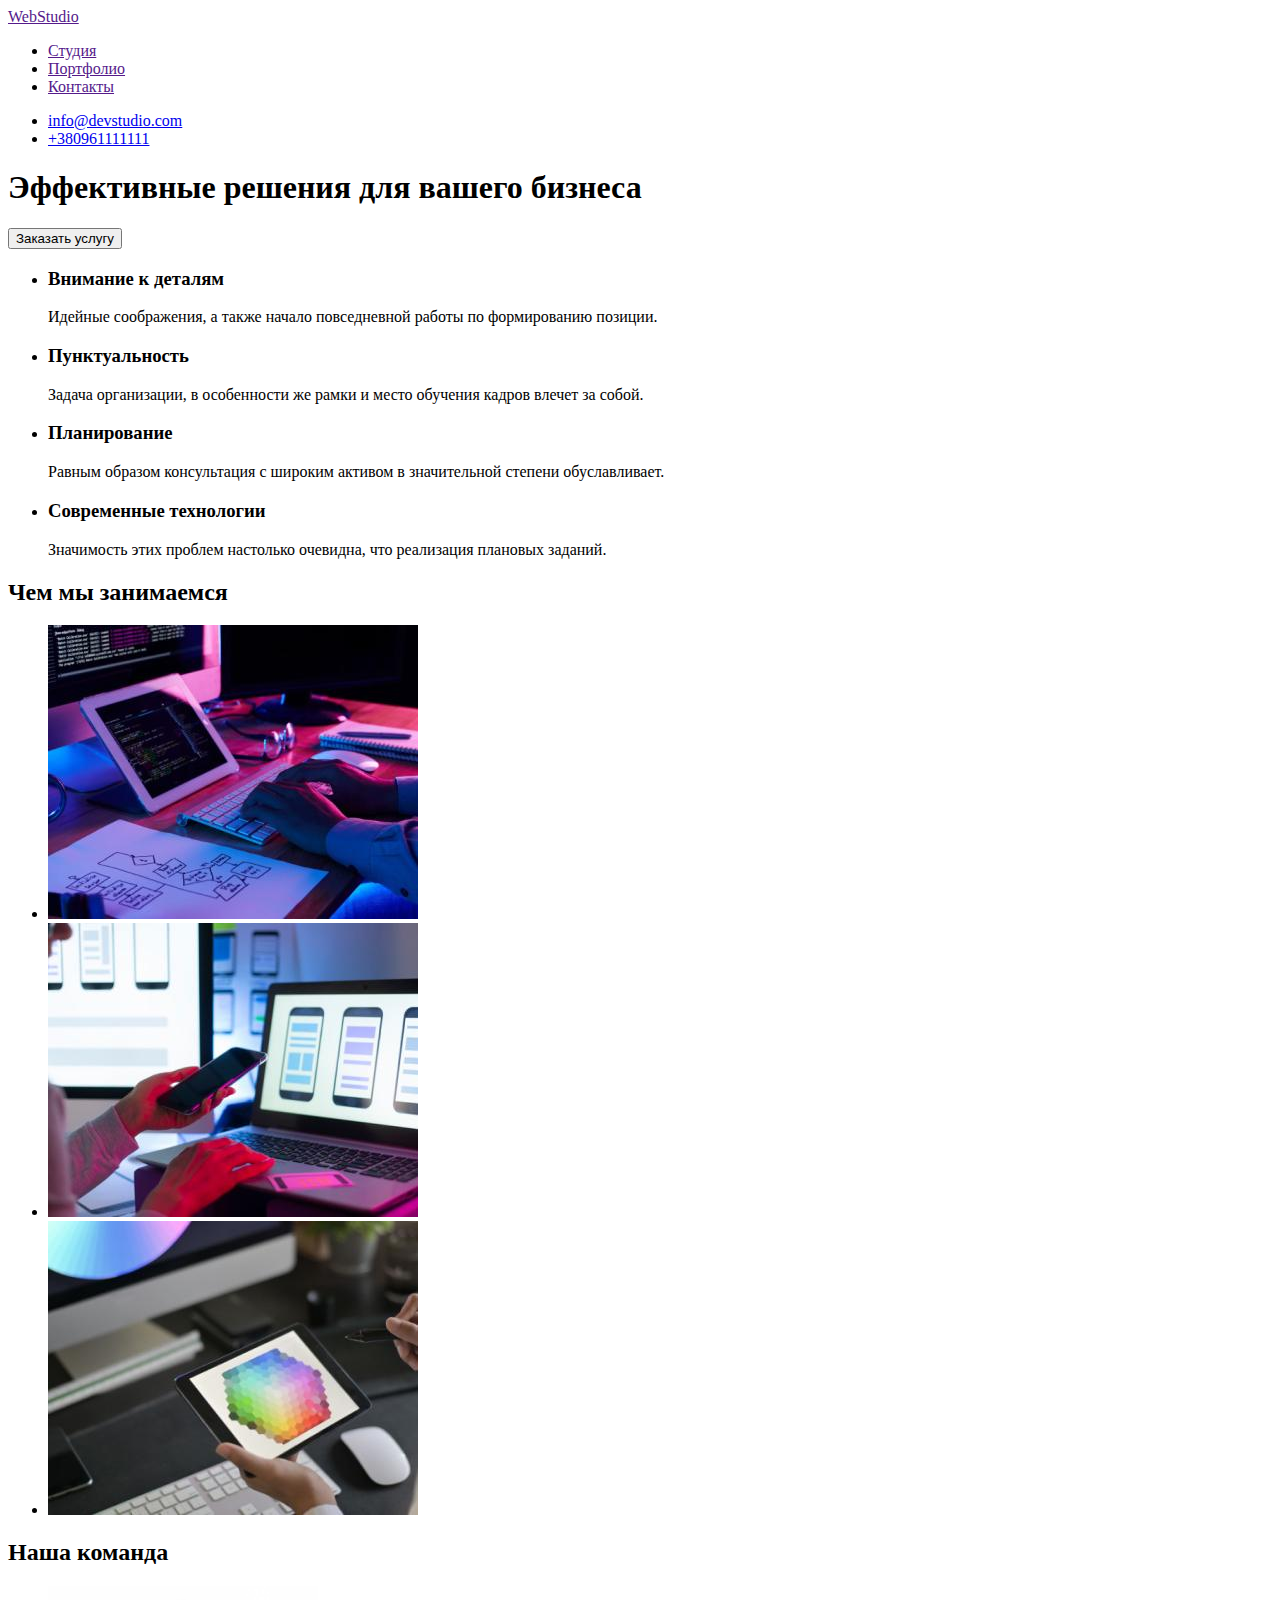
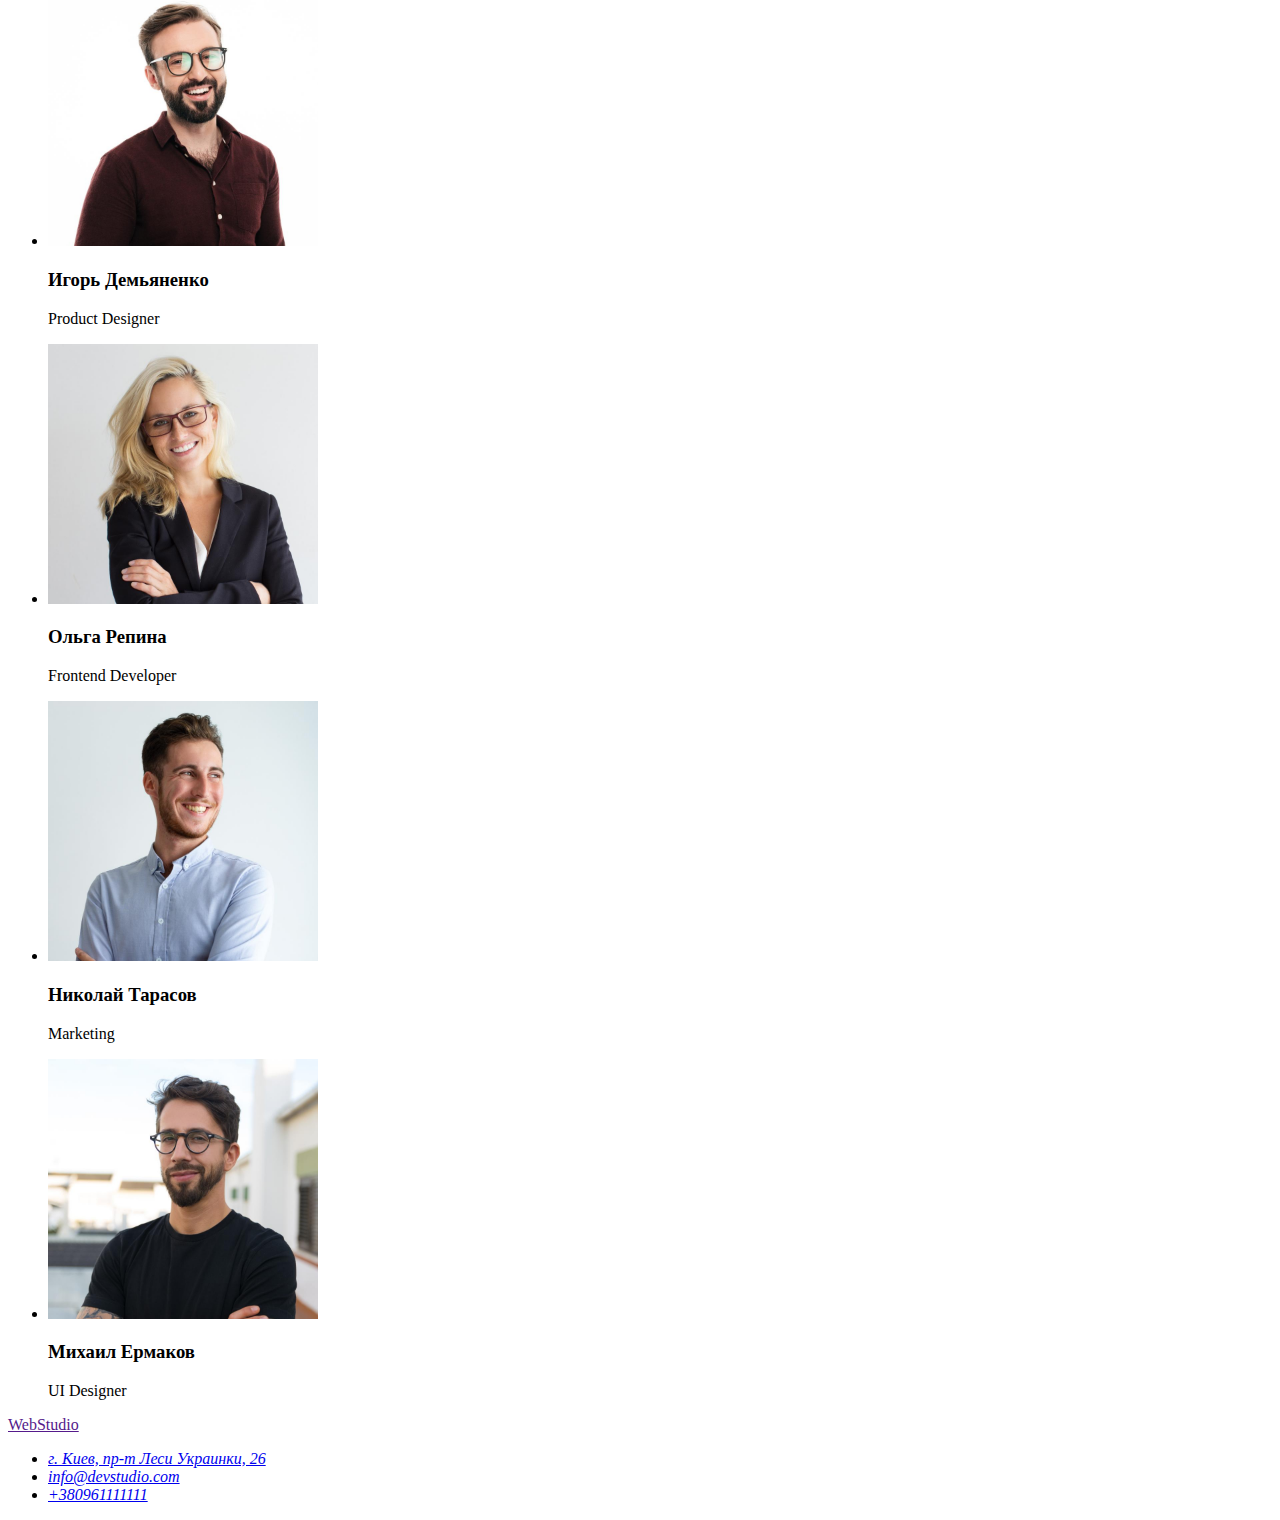
==== index.html @ c9d6ad0f "скопировал файлы" ====
<!DOCTYPE html>
<html lang="ru">
<head>
    <meta charset="UTF-8">
    <meta http-equiv="X-UA-Compatible" content="IE=edge">
    <meta name="viewport" content="width=device-width, initial-scale=1.0">
    <title>WebStudio</title>
    <link rel="stylesheet" href="./css/styles.css">
</head>
<body>
    <!-- Мой контейнер -->
    <div>

        <!-- Новигация, контакты и тд -->
        <header>
            <nav>
                <a href="" lang="en">WebStudio</a>

                <ul>
                    <li><a href="">Студия</a></li>
                    <li><a href="">Портфолио</a></li>
                    <li><a href="">Контакты</a></li>
                </ul>
            </nav>
            <ul>
                <li>
                    <a href="mailto:info@devstudio.com">info@devstudio.com</a>
                </li>
                <li>        
                    <a href="tel:+380961111111">+380961111111</a>
                </li>
            </ul>
        </header>
        
        <!-- Слоган -->

        <main>
            <section>
                <h1>Эффективные решения для вашего бизнеса</h1>
                <button type="button">Заказать услугу</button>
            </section>

            <!-- Проф скил -->
            
            <section>
                <ul>
                    <li>
                        <h3>Внимание к деталям</h3>
                        <p>
                            Идейные соображения, а также начало повседневной работы по формированию позиции.
                        </p>
                    </li>
                    <li>
                        <h3>Пунктуальность</h3>
                        <p>
                            Задача организации, в особенности же рамки и место обучения кадров влечет за собой.
                        </p>
                    </li>
                    <li>
                        <h3>Планирование</h3>
                        <p>
                            Равным образом консультация с широким активом в значительной степени обуславливает.
                        </p>
                    </li>
                    <li>
                        <h3>Современные технологии</h3>    
                        <p>
                            Значимость этих проблем настолько очевидна, что реализация плановых заданий.
                        </p>
                    </li>
                </ul>
                
            </section>
            
            <!-- Вид деятельности -->

            <section>
                <h2>Чем мы занимаемся</h2>
                <ul>
                    <li>
                        <img src="./images/img.jpg" alt="Програмист пишет код" width="370" height="294">
                    </li>
                    <li>
                        <img src="./images/img(1).jpg" alt="Дизайн меню для смартфона" width="370" height="294">
                    </li>
                    <li>
                        <img src="./images/img(2).jpg" alt="В руках планшет со стилусом" width="370" height="294">
                    </li>    
                </ul>
            </section>

            <!-- Сотрудники -->

            <section>
                <h2>Наша команда</h2>       
                    <ul>
                        <li>
                            <img src="./images/img(6).jpg" alt="Игорь Демьяненко" width="270" height="260">    
                            <h3>Игорь Демьяненко</h3>
                            <p lang="en">Product Designer</p>
                        </li>
                        <li>
                            <img src="./images/img(5).jpg" alt="Ольга Репина" width="270" height="260">
                            <h3>Ольга Репина</h3>
                            <p lang="en">Frontend Developer</p>
                        </li>
                        <li>
                            <img src="./images/img(3).jpg" alt="Николай Тарасов" width="270" height="260">
                            <h3>Николай Тарасов</h3>
                            <p lang="en">Marketing</p>
                        </li>
                        <li>
                            <img src="./images/img(4).jpg" alt="Михаил Ермаков" width="270" height="260">
                            <h3>Михаил Ермаков</h3>
                            <p lang="en">UI Designer</p>
                        </li>
                    </ul>
            </section>
        </main>

        <!-- Подвал с контактами -->
        <footer>
            <a href="" lang="en">WebStudio</a>
            <address>
                <ul>
                    <li>
                        <a href="https://goo.gl/maps/cScgRgd44BL1W8yu9" target="_blank" rel="noopener noreferrer">г. Киев, пр-т Леси Украинки, 26</a>
                    </li>
                    <li>
                        <a href="mailto:info@devstudio.com">info@devstudio.com</a>
                    </li>
                    <li>
                        <a href="tel:+380961111111">+380961111111</a>
                    </li>
                </ul>
            </address>
        </footer>
    </div>

</body>
</html>
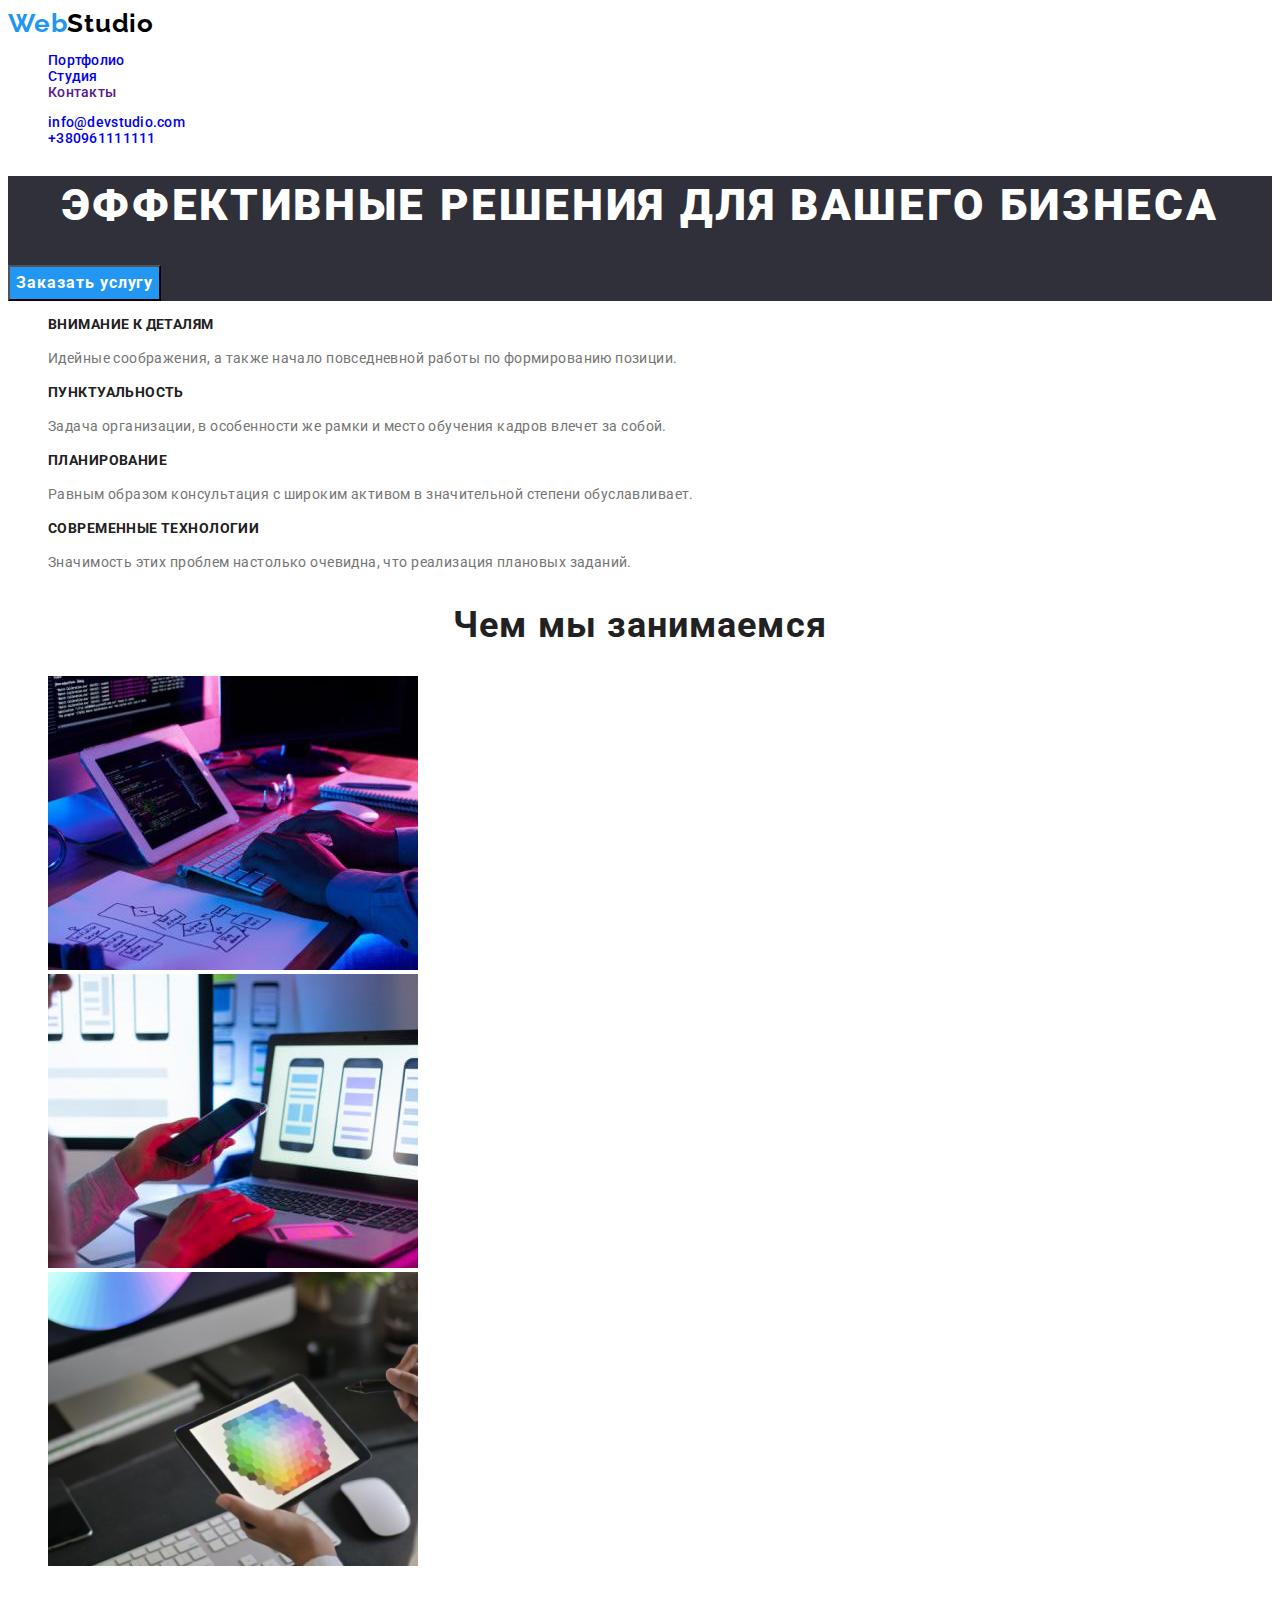
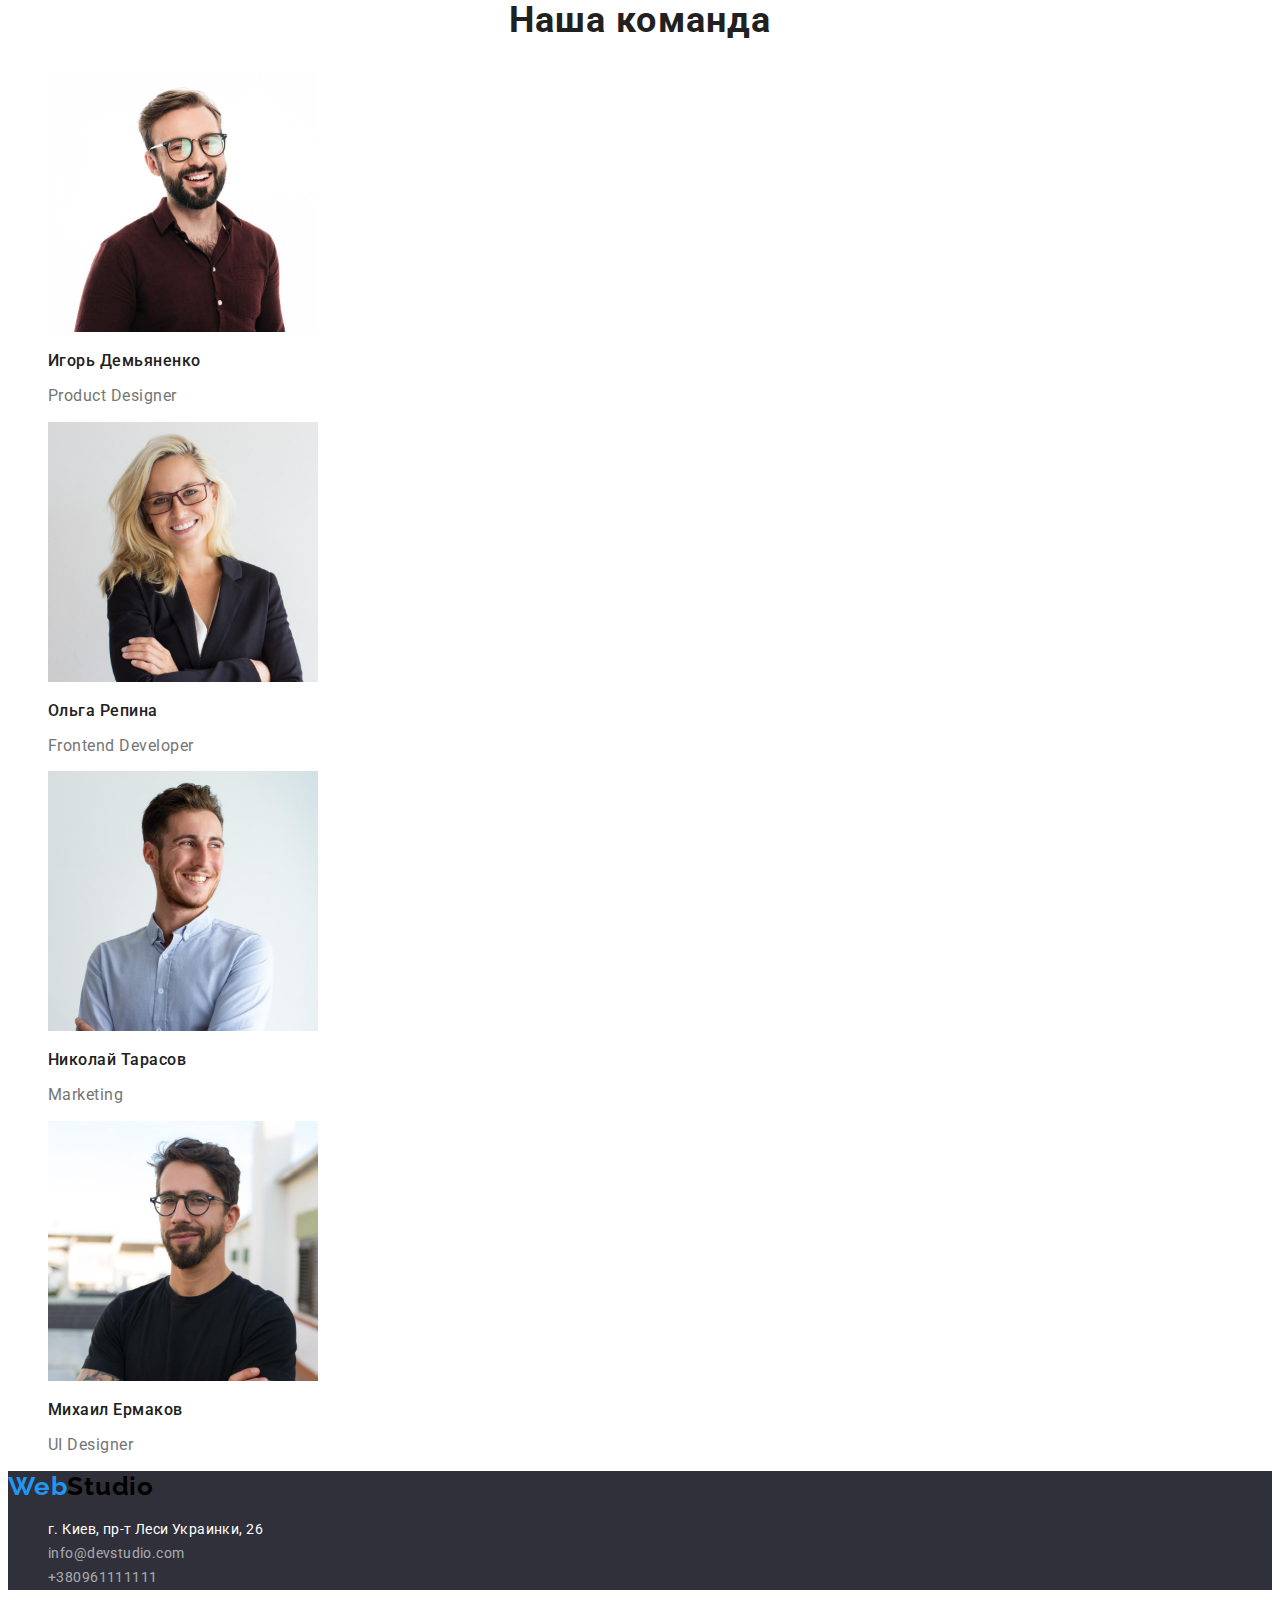
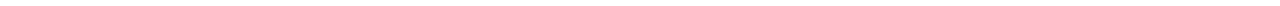
==== commit 99276fbf: "Сдача ДЗ на проверку" ====
--- a/index.html
+++ b/index.html
@@ -5,66 +5,69 @@
     <meta http-equiv="X-UA-Compatible" content="IE=edge">
     <meta name="viewport" content="width=device-width, initial-scale=1.0">
     <title>WebStudio</title>
+    <link rel="preconnect" href="https://fonts.googleapis.com">
+    <link rel="preconnect" href="https://fonts.gstatic.com" crossorigin>
+    <link href="https://fonts.googleapis.com/css2?family=Raleway:wght@700&family=Roboto:wght@400;500;700;900&display=swap"
+        rel="stylesheet">
     <link rel="stylesheet" href="./css/styles.css">
 </head>
 <body>
     <!-- Мой контейнер -->
-    <div>
 
-        <!-- Новигация, контакты и тд -->
-        <header>
-            <nav>
-                <a href="" lang="en">WebStudio</a>
+        <!---------------------------HEADER----------------------->
+        <header class="header">
+            <nav class="header-nav">
+                <a href="" lang="en" class="header-logo link"><span lang="en">Web</span>Studio</a>
 
-                <ul>
-                    <li><a href="">Студия</a></li>
-                    <li><a href="">Портфолио</a></li>
-                    <li><a href="">Контакты</a></li>
+                <ul class="header-list list">
+                    <li><a class="header-item link" href="./portfolio.html" >Портфолио</a></li>
+                    <li><a class="header-item link" href="./index.html" >Студия</a></li>
+                    <li><a class="header-item link" href="">Контакты</a></li>
                 </ul>
             </nav>
-            <ul>
+            <ul class="header-contact list">
                 <li>
-                    <a href="mailto:info@devstudio.com">info@devstudio.com</a>
+                    <a class="header-mail link" href="mailto:info@devstudio.com">info@devstudio.com</a>
                 </li>
                 <li>        
-                    <a href="tel:+380961111111">+380961111111</a>
+                    <a class="header-tel link" href="tel:+380961111111">+380961111111</a>
                 </li>
             </ul>
         </header>
         
-        <!-- Слоган -->
+        <!-------------------------- HERO ------------------------->
 
         <main>
-            <section>
-                <h1>Эффективные решения для вашего бизнеса</h1>
-                <button type="button">Заказать услугу</button>
+            <section class="hero">
+                <h1 class="hero-title">Эффективные решения для вашего бизнеса</h1>
+                <button class="hero-btn" type="button">Заказать услугу</button>
             </section>
 
-            <!-- Проф скил -->
+            <!-------------------------PRIORITY-------------------->
             
-            <section>
-                <ul>
-                    <li>
-                        <h3>Внимание к деталям</h3>
-                        <p>
+            <section class="priority">
+                <ul class="priority-list list">
+                    <li class="priority-item">
+                        <h3 class="priority-title">Внимание к деталям</h3>
+                        <p class="priority-text">
                             Идейные соображения, а также начало повседневной работы по формированию позиции.
                         </p>
                     </li>
-                    <li>
-                        <h3>Пунктуальность</h3>
-                        <p>
+                    <li class="priority-item">
+                        <h3 class="priority-title">Пунктуальность</h3>
+                        <p class="priority-text">
                             Задача организации, в особенности же рамки и место обучения кадров влечет за собой.
                         </p>
                     </li>
-                    <li>
-                        <h3>Планирование</h3>
-                        <p>
+                    <li class="priority-item">
+                        <h3 class="priority-title">Планирование</h3>
+                        <p class="priority-text">
                             Равным образом консультация с широким активом в значительной степени обуславливает.
                         </p>
                     </li>
-                    <li>
-                        <h3>Современные технологии</h3>    
-                        <p>
+                    <li class="priority-item">
+                        <h3 class="priority-title">Современные технологии</h3>    
+                        <p class="priority-text">
                             Значимость этих проблем настолько очевидна, что реализация плановых заданий.
                         </p>
                     </li>
@@ -72,70 +75,70 @@
                 
             </section>
             
-            <!-- Вид деятельности -->
+            <!-------------------------WORK EXAMPLES-------------------->
 
-            <section>
-                <h2>Чем мы занимаемся</h2>
-                <ul>
+            <section class="example">
+                <h2 class="example-title">Чем мы занимаемся</h2>
+                <ul class="example-list list">
                     <li>
-                        <img src="./images/img.jpg" alt="Програмист пишет код" width="370" height="294">
+                        <img class="example-img" src="./images/img.jpg" alt="Програмист пишет код" width="370" height="294">
                     </li>
                     <li>
-                        <img src="./images/img(1).jpg" alt="Дизайн меню для смартфона" width="370" height="294">
+                        <img class="example-img" src="./images/img(1).jpg" alt="Дизайн меню для смартфона" width="370" height="294">
                     </li>
                     <li>
-                        <img src="./images/img(2).jpg" alt="В руках планшет со стилусом" width="370" height="294">
+                        <img class="example-img" src="./images/img(2).jpg" alt="В руках планшет со стилусом" width="370" height="294">
                     </li>    
                 </ul>
             </section>
 
-            <!-- Сотрудники -->
+            <!---------------------------TEAM-------------------------->
 
-            <section>
-                <h2>Наша команда</h2>       
-                    <ul>
+            <section class="team">
+                <h2 class="team-title">Наша команда</h2>       
+                    <ul class="team-list list">
                         <li>
-                            <img src="./images/img(6).jpg" alt="Игорь Демьяненко" width="270" height="260">    
-                            <h3>Игорь Демьяненко</h3>
-                            <p lang="en">Product Designer</p>
+                            <img class="team-img" src="./images/img(6).jpg" alt="Игорь Демьяненко" width="270" height="260">    
+                            <h3 class="team-subtitle">Игорь Демьяненко</h3>
+                            <p class="team-text" lang="en">Product Designer</p>
                         </li>
                         <li>
-                            <img src="./images/img(5).jpg" alt="Ольга Репина" width="270" height="260">
-                            <h3>Ольга Репина</h3>
-                            <p lang="en">Frontend Developer</p>
+                            <img class="team-img" src="./images/img(5).jpg" alt="Ольга Репина" width="270" height="260">
+                            <h3 class="team-subtitle">Ольга Репина</h3>
+                            <p class="team-text" lang="en">Frontend Developer</p>
                         </li>
                         <li>
-                            <img src="./images/img(3).jpg" alt="Николай Тарасов" width="270" height="260">
-                            <h3>Николай Тарасов</h3>
-                            <p lang="en">Marketing</p>
+                            <img class="team-img" src="./images/img(3).jpg" alt="Николай Тарасов" width="270" height="260">
+                            <h3 class="team-subtitle">Николай Тарасов</h3>
+                            <p class="team-text" lang="en">Marketing</p>
                         </li>
                         <li>
-                            <img src="./images/img(4).jpg" alt="Михаил Ермаков" width="270" height="260">
-                            <h3>Михаил Ермаков</h3>
-                            <p lang="en">UI Designer</p>
+                            <img class="team-img" src="./images/img(4).jpg" alt="Михаил Ермаков" width="270" height="260">
+                            <h3 class="team-subtitle">Михаил Ермаков</h3>
+                            <p class="team-text" lang="en">UI Designer</p>
                         </li>
                     </ul>
             </section>
         </main>
 
-        <!-- Подвал с контактами -->
-        <footer>
-            <a href="" lang="en">WebStudio</a>
-            <address>
-                <ul>
+        <!---------------------------FOOTER------------------------->
+
+        <footer class="footer">
+            <a href="" lang="en" class="footer-logo link"><span lang="en">Web</span>Studio</a>
+            <address class="footer-contact">
+                <ul class="footer-list list">
                     <li>
-                        <a href="https://goo.gl/maps/cScgRgd44BL1W8yu9" target="_blank" rel="noopener noreferrer">г. Киев, пр-т Леси Украинки, 26</a>
+                        <a class="footer-adress link" href="https://goo.gl/maps/cScgRgd44BL1W8yu9" target="_blank" rel="noopener noreferrer">г. Киев, пр-т Леси Украинки, 26</a>
                     </li>
                     <li>
-                        <a href="mailto:info@devstudio.com">info@devstudio.com</a>
+                        <a class="footer-mail link" href="mailto:info@devstudio.com">info@devstudio.com</a>
                     </li>
                     <li>
-                        <a href="tel:+380961111111">+380961111111</a>
+                        <a class="footer-tel link" href="tel:+380961111111">+380961111111</a>
                     </li>
                 </ul>
             </address>
         </footer>
-    </div>
 
 </body>
 </html>--- a/css/styles.css
+++ b/css/styles.css
@@ -0,0 +1,393 @@
+body {
+  background-color: #ffffff;
+  color: #212121;
+}
+:root {
+  --basic-text-color: #212121;
+  --secondary-text-color: #757575;
+}
+
+.link {
+  text-decoration: none;
+}
+.list {
+  list-style: none;
+}
+
+/*-----------------------HEADER-----------------------*/
+
+.header-logo {
+  color: #000000;
+  font-family: "Raleway", sans-serif;
+  font-weight: 700;
+  font-size: 26px;
+  line-height: 1.19;
+  letter-spacing: 0.03em;
+}
+.header-logo span {
+  color: #2196f3;
+}
+.header-list {
+  color: #212121;
+  font-family: "Roboto";
+  font-weight: 500;
+  font-size: 14px;
+  line-height: 1.14;
+  letter-spacing: 0.02em;
+}
+.header-list :hover {
+  color: #2196f3;
+}
+.header-list :focus {
+  color: green;
+}
+.header-contact {
+  color: #757575;
+  font-family: "Roboto";
+  font-style: normal;
+  font-weight: 500;
+  font-size: 14px;
+  line-height: 1.14;
+  letter-spacing: 0.02em;
+}
+.header-contact :hover {
+  color: #2196f3;
+}
+.header-contact :focus {
+  color: green;
+}
+
+/*------------------------HERO-----------------------*/
+
+.hero {
+  background-color: #2f303a;
+}
+
+.hero-title {
+  font-family: "Roboto";
+  font-weight: 900;
+  font-size: 44px;
+  line-height: 1.36;
+  text-align: center;
+  letter-spacing: 0.06em;
+  text-transform: uppercase;
+  color: #ffffff;
+}
+.hero-btn {
+  font-family: "Roboto";
+  font-weight: 700;
+  font-size: 16px;
+  line-height: 1.87;
+  letter-spacing: 0.06em;
+  color: #ffffff;
+}
+.hero-btn {
+  background-color: #2196f3;
+}
+.hero-btn:hover {
+  background-color: #188ce8;
+}
+.hero-btn:focus {
+  color: green;
+}
+
+/*------------------------PRIORITY----------------------*/
+
+.priority-title {
+  color: var(--basic-text-color);
+  font-family: "Roboto";
+  font-weight: 700;
+  font-size: 14px;
+  line-height: 1.14;
+  letter-spacing: 0.03em;
+  text-transform: uppercase;
+}
+
+.priority-text {
+  color: var(--secondary-text-color);
+  font-family: "Roboto";
+  font-weight: 400;
+  font-size: 14px;
+  line-height: 1.71;
+  letter-spacing: 0.03em;
+}
+
+/*----------------------WORK EXAMPLES---------------------*/
+
+.example-title {
+  color: var(--basic-text-color);
+  font-family: "Roboto", sans-serif;
+  font-weight: 700;
+  font-size: 36px;
+  line-height: 1.16;
+  text-align: center;
+  letter-spacing: 0.03em;
+}
+
+/*--------------------------TEAM-------------------------*/
+
+.team-title {
+  color: var(--basic-text-color);
+  font-family: Roboto;
+  font-weight: 700;
+  font-size: 36px;
+  line-height: 1.16;
+  text-align: center;
+  letter-spacing: 0.03em;
+}
+.team-subtitle {
+  color: var(--basic-text-color);
+  font-family: Roboto;
+  font-weight: 500;
+  font-size: 16px;
+  line-height: 1.18;
+  letter-spacing: 0.03em;
+}
+.team-text {
+  color: var(--secondary-text-color);
+  font-family: Roboto;
+  font-weight: 400;
+  font-size: 16px;
+  line-height: 1.18;
+  letter-spacing: 0.03em;
+}
+
+/*-------------------------FOOTER-------------------------*/
+
+.footer {
+  background-color: #2f303a;
+}
+.footer-logo {
+  color: #000000;
+  font-family: "Raleway", sans-serif;
+  font-weight: 700;
+  font-size: 26px;
+  line-height: 1.19;
+  letter-spacing: 0.03em;
+}
+.footer-logo span {
+  color: #2196f3;
+}
+.footer-adress {
+  font-family: Roboto;
+  font-style: normal;
+  font-weight: 400;
+  font-size: 14px;
+  line-height: 1.71;
+  letter-spacing: 0.03em;
+  color: #ffffff;
+}
+.footer-mail,
+.footer-tel {
+  font-family: Roboto;
+  font-style: normal;
+  font-weight: 400;
+  font-size: 14px;
+  line-height: 1.71;
+  letter-spacing: 0.03em;
+  color: rgba(255, 255, 255, 0.6);
+}
+.footer-list :hover {
+  color: #2196f3;
+}
+.footer-list :focus {
+  color: green;
+}
+
+/*=======================PORTFOLIO===================*/
+/*-------------------Portfolio buttons------------------*/
+
+.buttons-list {
+  font-family: Roboto;
+  font-style: normal;
+  font-weight: 500;
+  font-size: 16px;
+  line-height: 1.62;
+  letter-spacing: 0.03em;
+  color: var(--basic-text-color)
+}
+.nav-button :hover {
+  background-color: #2196f3;
+  color: #ffffff;
+}
+
+/*---------------------Project----------------------*/
+
+.project-title {
+  font-family: Roboto;
+  font-style: normal;
+  font-weight: 700;
+  font-size: 18px;
+  line-height: 2;
+  letter-spacing: 0.06em;
+  color: var(--basic-text-color)
+}
+.project-text {
+  font-family: Roboto;
+  font-style: normal;
+  font-weight: 400;
+  font-size: 16px;
+  line-height: 1.87;
+  letter-spacing: 0.03em;
+  color: var(--secondary-text-color)
+}
+
+/* body {
+  background-color: #ffffff;
+  position: relative;
+  width: 1600px;
+  height: 2349px;
+}
+
+:root {
+  --primary-text-color: #212121;
+  --secondary-text-color: #757575;
+}
+/*-------HEADER--------*/
+/*.logo-text {
+  color: #000000;
+}
+.logo-text span {
+  color: #2196f3;
+}
+.header-list {
+  color: var(--primary-text-color);
+  font-family: roboto;
+  font-weight: 500;
+  font-size: 14px;
+  line-height: 16px;
+  letter-spacing: 0.02em;
+}
+.header-list:hover,
+.header-list:focus {
+  color: #2196f3;
+}
+
+.header-contact a {
+  color: #757575;
+  font-family: roboto;
+  font-weight: 500;
+  font-size: 14px;
+  line-height: 16px;
+  letter-spacing: 0.02em;
+}
+.header-tel:hover{
+  color: #2196f3;
+}
+.header-mail:hover{
+  color: #2196f3;
+}
+
+/*Герой, слоган*/
+/*.hero {
+  filter: drop-shadow(0px 4px 4px rgba(0, 0, 0, 0.25))
+    drop-shadow(0px 4px 4px rgba(0, 0, 0, 0.25));
+}
+.hero {
+  background: #2F303A;
+}
+.hero-text {
+  color: #ffffff;
+  font-family: roboto;
+  font-weight: 900;
+  font-size: 44px;
+  line-height: 1.36;
+  text-align: center;
+  letter-spacing: 0.06em;
+  text-transform: uppercase;
+}
+
+.hero-button {
+  background-color: #2196f3;
+  color: #ffffff;
+  font-family: roboto;
+  font-weight: 700;
+  font-size: 16px;
+  line-height: 1.89;
+  text-align: center;
+  letter-spacing: 0.06em;
+  display: flex;
+  align-items: center;
+  border: transparent;
+}
+.hero-button:hover {
+  color: #188ce8;
+}
+.hero-button:focus{
+  color: green;
+}
+
+/*Приоритет*/
+
+/*.priority {
+  background-color: orange
+}
+
+.prof-skils h3 {
+  color: var(--primary-text-color);
+  font-family: roboto;
+  font-weight: 700;
+  font-size: 14px;
+  line-height: 16px;
+  letter-spacing: 0.03em;
+  text-transform: uppercase;
+}
+
+.list {
+  list-style: none;
+}
+
+.prof-skils p {
+  color: var(--secondary-text-color);
+  font-family: roboto;
+  font-weight: normal;
+  font-size: 14px;
+  line-height: 24px;
+  letter-spacing: 0.03em;
+}
+
+/*Вид деятельности*/
+
+/*.work {
+  color: var(--primary-text-color);
+  font-family: roboto;
+  font-weight: 700;
+  font-size: 14px;
+  line-height: 16px;
+  letter-spacing: 0.03em;
+  text-transform: uppercase;
+}
+
+/*Наша команда*/
+
+/*.team {
+  color: var(--primary-text-color);
+  font-family: roboto;
+  font-weight: 700;
+  font-size: 36px;
+  line-height: 42px;
+  letter-spacing: 0.03em;
+  text-align: center;
+}
+
+
+
+.title-igor {
+  color: var(--primary-text-color);
+  font-family: roboto;
+  font-weight: 500;
+  font-size: 16px;
+  line-height: 19px;
+  letter-spacing: 0.03em;
+  text-align: center;
+}
+
+.work-igor {
+  color: var(--secondary-text-color);
+  font-family: roboto;
+  
+  font-size: 16px;
+  line-height: 19px;
+  letter-spacing: 0.03em;
+  text-align: center;
+  */
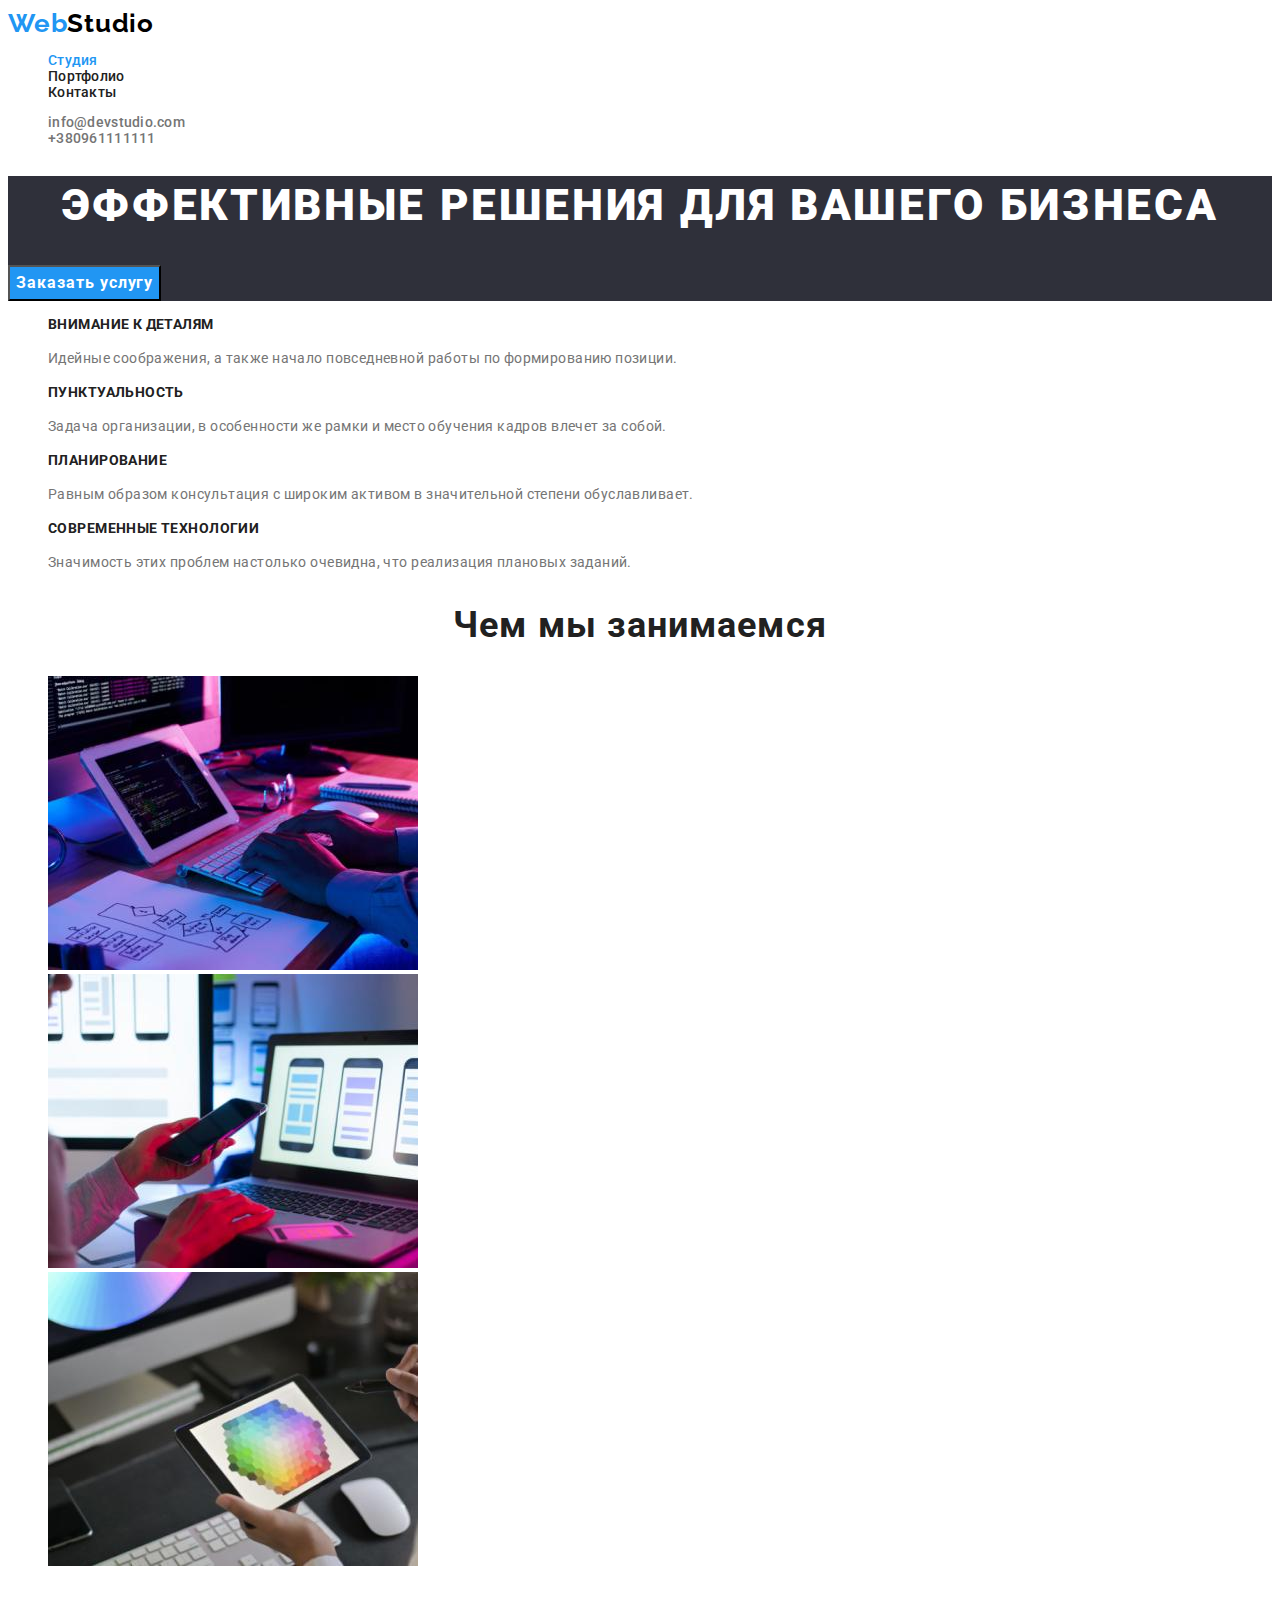
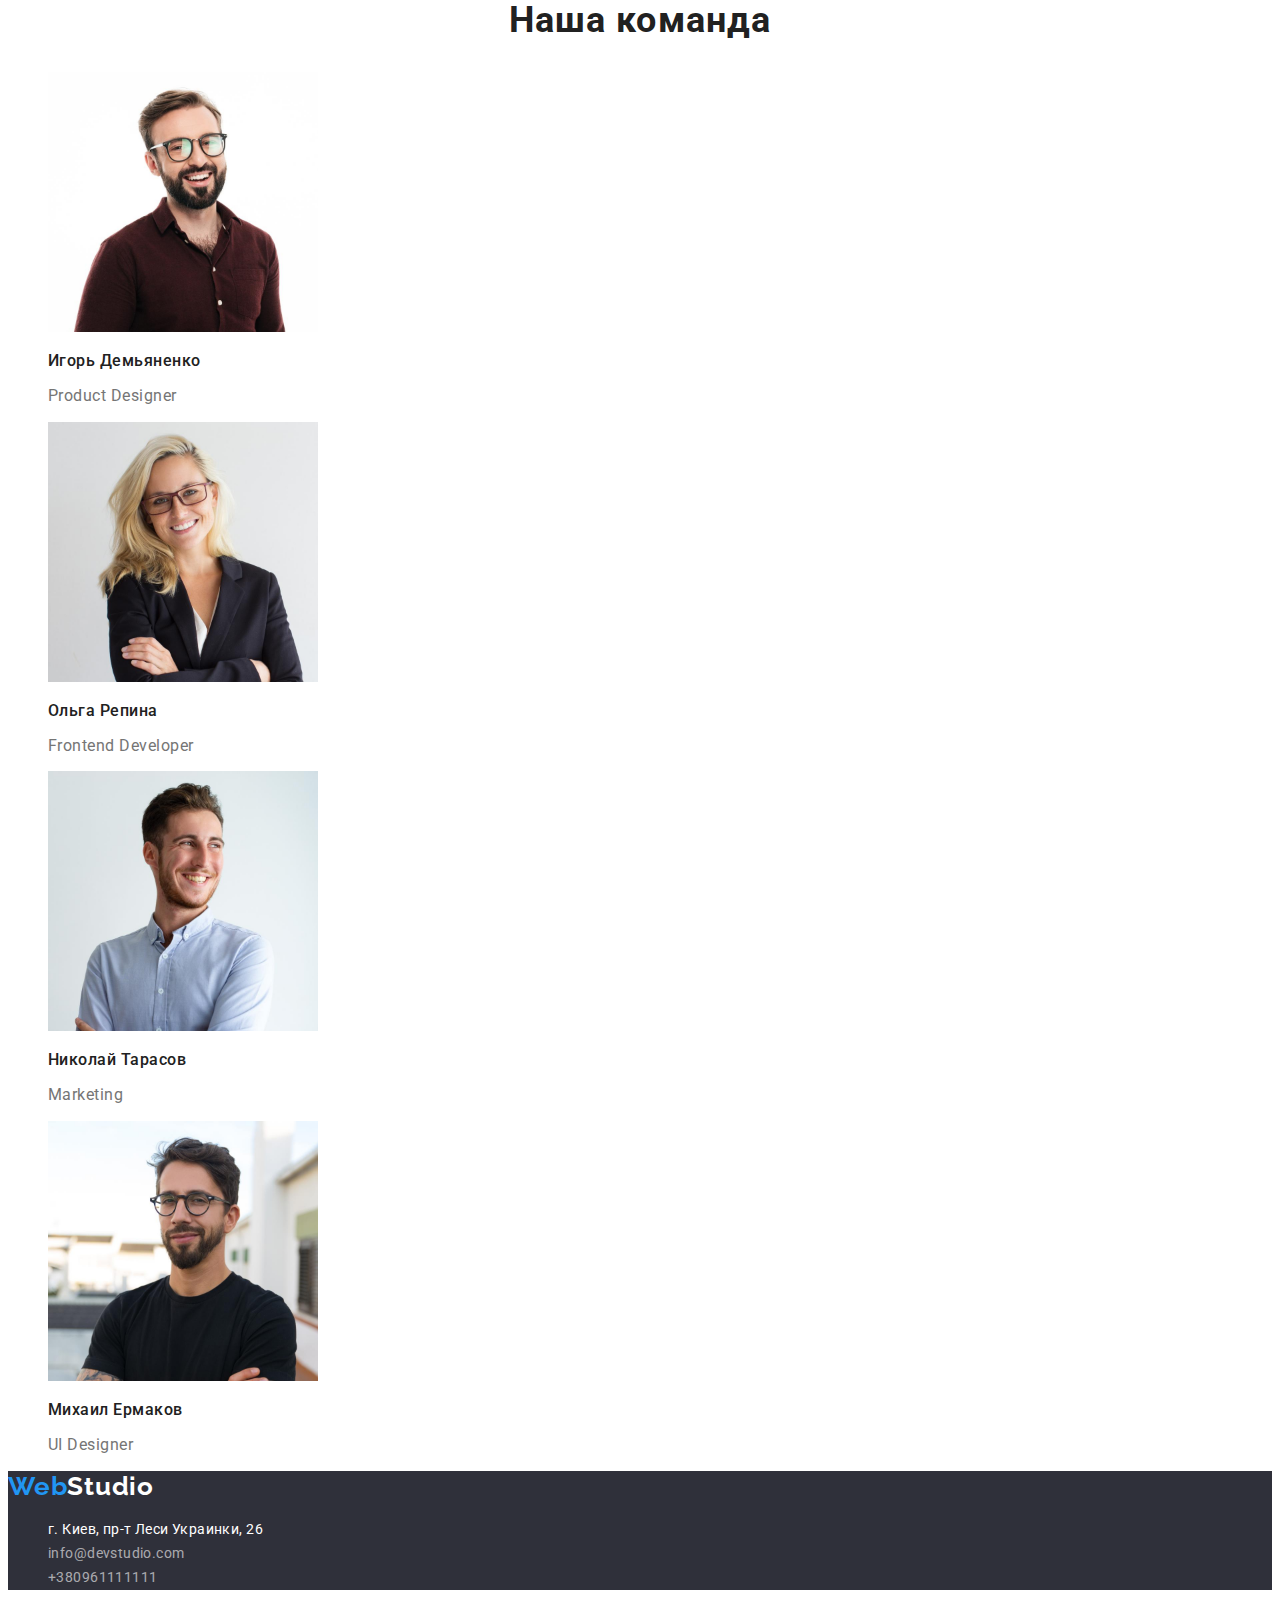
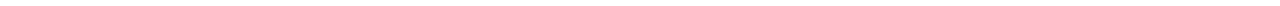
==== commit 77230071: "дз№2финиш" ====
--- a/index.html
+++ b/index.html
@@ -14,14 +14,14 @@
 <body>
     <!-- Мой контейнер -->
 
-        <!---------------------------HEADER----------------------->
+        <!-- HEADER -->
         <header class="header">
             <nav class="header-nav">
                 <a href="" lang="en" class="header-logo link"><span lang="en">Web</span>Studio</a>
 
                 <ul class="header-list list">
+                    <li><a class="header-item link current" href="./index.html" >Студия</a></li>
                     <li><a class="header-item link" href="./portfolio.html" >Портфолио</a></li>
-                    <li><a class="header-item link" href="./index.html" >Студия</a></li>
                     <li><a class="header-item link" href="">Контакты</a></li>
                 </ul>
             </nav>
@@ -35,7 +35,7 @@
             </ul>
         </header>
         
-        <!-------------------------- HERO ------------------------->
+        <!-- HERO -->
 
         <main>
             <section class="hero">
@@ -43,7 +43,7 @@
                 <button class="hero-btn" type="button">Заказать услугу</button>
             </section>
 
-            <!-------------------------PRIORITY-------------------->
+            <!-- PRIORITY -->
             
             <section class="priority">
                 <ul class="priority-list list">
@@ -75,7 +75,7 @@
                 
             </section>
             
-            <!-------------------------WORK EXAMPLES-------------------->
+            <!-- WORK EXAMPLES -->
 
             <section class="example">
                 <h2 class="example-title">Чем мы занимаемся</h2>
@@ -92,7 +92,7 @@
                 </ul>
             </section>
 
-            <!---------------------------TEAM-------------------------->
+            <!-- TEAM -->
 
             <section class="team">
                 <h2 class="team-title">Наша команда</h2>       
@@ -121,7 +121,7 @@
             </section>
         </main>
 
-        <!---------------------------FOOTER------------------------->
+        <!-- FOOTER -->
 
         <footer class="footer">
             <a href="" lang="en" class="footer-logo link"><span lang="en">Web</span>Studio</a>
--- a/css/styles.css
+++ b/css/styles.css
@@ -1,10 +1,12 @@
 body {
   background-color: #ffffff;
   color: #212121;
+  font-family: "Roboto", sans-serif;
 }
 :root {
   --basic-text-color: #212121;
   --secondary-text-color: #757575;
+  --basic-text: "Roboto", sans-serif;
 }
 
 .link {
@@ -27,34 +29,41 @@
 .header-logo span {
   color: #2196f3;
 }
+
 .header-list {
-  color: #212121;
-  font-family: "Roboto";
+  color: inherit;
+  font-family: inherit;
   font-weight: 500;
   font-size: 14px;
   line-height: 1.14;
   letter-spacing: 0.02em;
 }
-.header-list :hover {
-  color: #2196f3;
-}
+.header-list :hover,
 .header-list :focus {
-  color: green;
-}
+  color: #2196f3;
+}
+.header-item {
+  color: currentColor;
+}
+.current {
+  color: #2196f3;
+}
+
 .header-contact {
-  color: #757575;
-  font-family: "Roboto";
-  font-style: normal;
+  color: var(--secondary-text-color);
+  font-family: var(--basic-text);
   font-weight: 500;
   font-size: 14px;
   line-height: 1.14;
   letter-spacing: 0.02em;
 }
-.header-contact :hover {
-  color: #2196f3;
-}
+.header-contact :hover,
 .header-contact :focus {
-  color: green;
+  color: #2196f3;
+}
+.header-mail,
+.header-tel {
+  color: currentColor;
 }
 
 /*------------------------HERO-----------------------*/
@@ -64,7 +73,7 @@
 }
 
 .hero-title {
-  font-family: "Roboto";
+  font-family: var(--basic-text);
   font-weight: 900;
   font-size: 44px;
   line-height: 1.36;
@@ -74,7 +83,7 @@
   color: #ffffff;
 }
 .hero-btn {
-  font-family: "Roboto";
+  font-family: inherit;
   font-weight: 700;
   font-size: 16px;
   line-height: 1.87;
@@ -84,18 +93,16 @@
 .hero-btn {
   background-color: #2196f3;
 }
-.hero-btn:hover {
+.hero-btn:hover,
+.hero-btn:focus {
   background-color: #188ce8;
 }
-.hero-btn:focus {
-  color: green;
-}
 
 /*------------------------PRIORITY----------------------*/
 
 .priority-title {
   color: var(--basic-text-color);
-  font-family: "Roboto";
+  font-family: var(--basic-text);
   font-weight: 700;
   font-size: 14px;
   line-height: 1.14;
@@ -105,7 +112,7 @@
 
 .priority-text {
   color: var(--secondary-text-color);
-  font-family: "Roboto";
+  font-family: var(--basic-text);
   font-weight: 400;
   font-size: 14px;
   line-height: 1.71;
@@ -116,7 +123,7 @@
 
 .example-title {
   color: var(--basic-text-color);
-  font-family: "Roboto", sans-serif;
+  font-family: var(--basic-text);
   font-weight: 700;
   font-size: 36px;
   line-height: 1.16;
@@ -128,7 +135,7 @@
 
 .team-title {
   color: var(--basic-text-color);
-  font-family: Roboto;
+  font-family: var(--basic-text);
   font-weight: 700;
   font-size: 36px;
   line-height: 1.16;
@@ -137,7 +144,7 @@
 }
 .team-subtitle {
   color: var(--basic-text-color);
-  font-family: Roboto;
+  font-family: var(--basic-text);
   font-weight: 500;
   font-size: 16px;
   line-height: 1.18;
@@ -145,7 +152,7 @@
 }
 .team-text {
   color: var(--secondary-text-color);
-  font-family: Roboto;
+  font-family: var(--basic-text);
   font-weight: 400;
   font-size: 16px;
   line-height: 1.18;
@@ -158,7 +165,7 @@
   background-color: #2f303a;
 }
 .footer-logo {
-  color: #000000;
+  color: #ffffff;
   font-family: "Raleway", sans-serif;
   font-weight: 700;
   font-size: 26px;
@@ -169,7 +176,7 @@
   color: #2196f3;
 }
 .footer-adress {
-  font-family: Roboto;
+  font-family: var(--basic-text);
   font-style: normal;
   font-weight: 400;
   font-size: 14px;
@@ -179,7 +186,7 @@
 }
 .footer-mail,
 .footer-tel {
-  font-family: Roboto;
+  font-family: var(--basic-text);
   font-style: normal;
   font-weight: 400;
   font-size: 14px;
@@ -191,45 +198,44 @@
   color: #2196f3;
 }
 .footer-list :focus {
-  color: green;
+  color: #2196f3;
 }
 
 /*=======================PORTFOLIO===================*/
 /*-------------------Portfolio buttons------------------*/
 
-.buttons-list {
-  font-family: Roboto;
-  font-style: normal;
+.nav-button {
+  color: inherit;
+  font-family: inherit;
   font-weight: 500;
   font-size: 16px;
   line-height: 1.62;
   letter-spacing: 0.03em;
-  color: var(--basic-text-color)
-}
-.nav-button :hover {
+}
+.nav-button:hover,
+.nav-button:focus {
   background-color: #2196f3;
-  color: #ffffff;
 }
 
 /*---------------------Project----------------------*/
 
 .project-title {
-  font-family: Roboto;
+  font-family: var(--basic-text);
   font-style: normal;
   font-weight: 700;
   font-size: 18px;
   line-height: 2;
   letter-spacing: 0.06em;
-  color: var(--basic-text-color)
+  color: var(--basic-text-color);
 }
 .project-text {
-  font-family: Roboto;
+  font-family: var(--basic-text);
   font-style: normal;
   font-weight: 400;
   font-size: 16px;
   line-height: 1.87;
   letter-spacing: 0.03em;
-  color: var(--secondary-text-color)
+  color: var(--secondary-text-color);
 }
 
 /* body {
